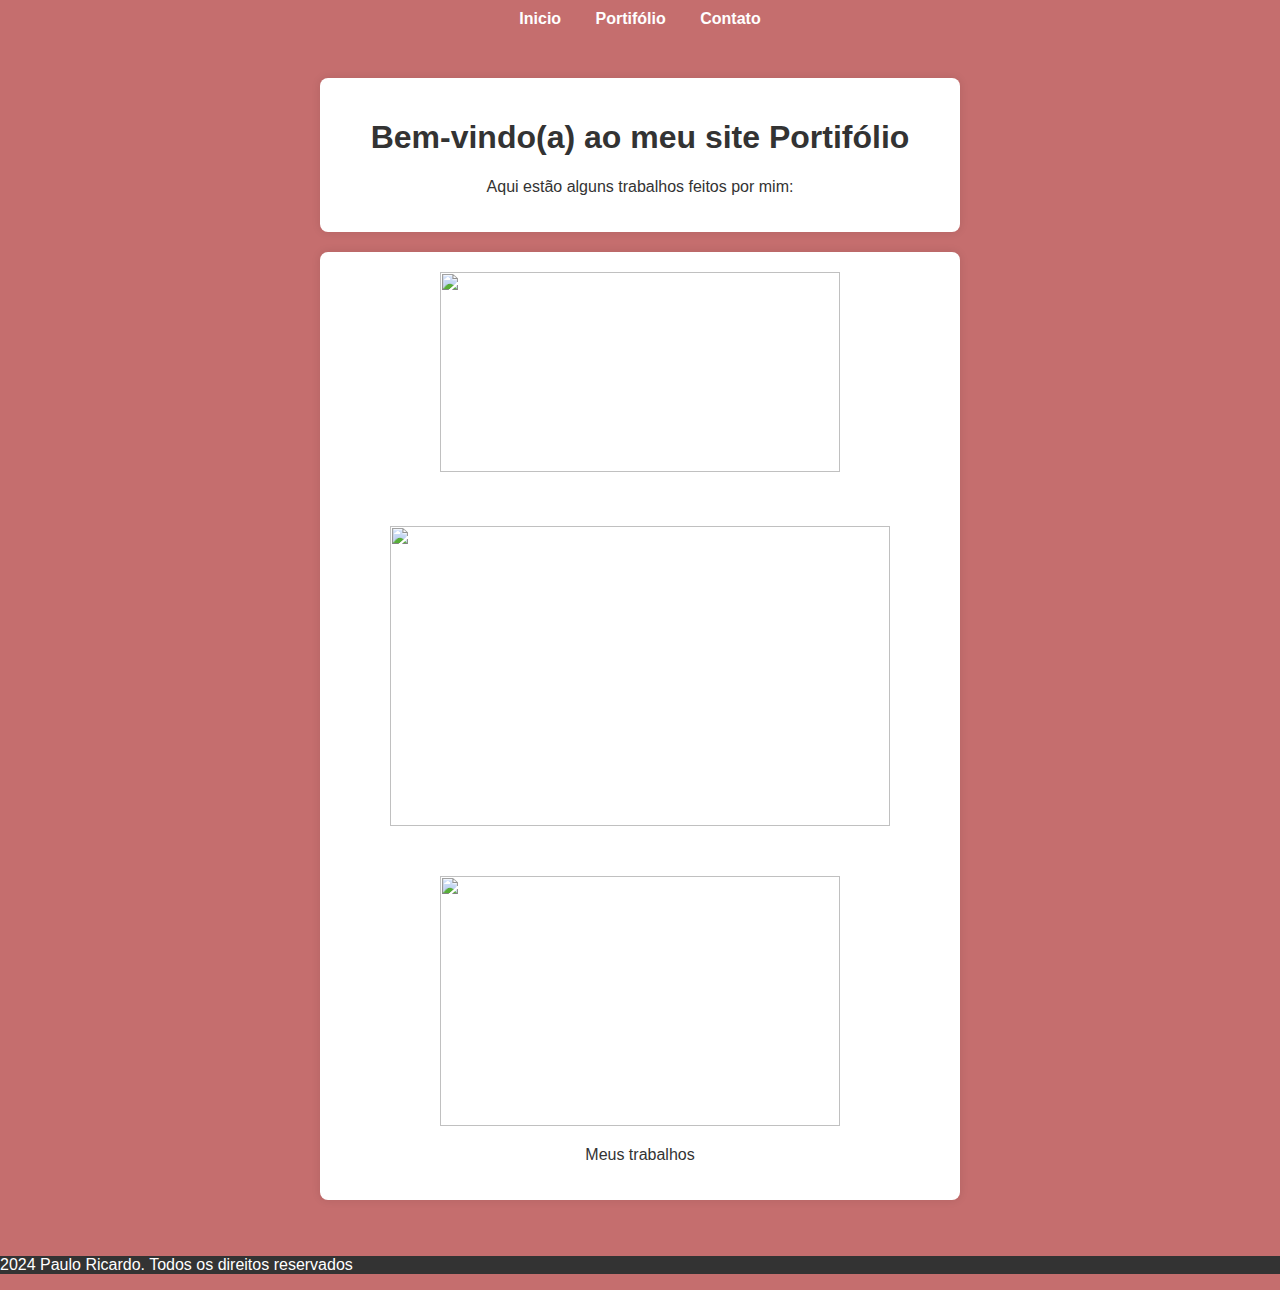
==== portifolio.html @ 135fc082 "Add files via upload" ====
<!DOCTYPE html>
<html lang="pt-BR">
<head>
    <meta charset="UTF-8">
    <meta name="viewport" content="width=device-width, initial-scale=1.0">
    <link rel="stylesheet" href="style.css">
    <title>Portifólio</title>
</head>
<body>
    <header>
        <nav>
            <ul>
                <li><a href="index.html">Inicio</a></li>
                <li><a href="portifolio.html">Portifólio</a></li>
                <li><a href="contato.html">Contato</a></li>
            </ul>
        </nav>
    </header>
    <main>
        <section>
            <h1>Bem-vindo(a) ao meu site Portifólio</h1>
           
            <p>Aqui estão alguns trabalhos feitos por mim:
                <ul>
    
                </ul>
            </p>
        </section>
        <section class="foto"> 
            <img src="img/Captura de tela 2024-06-20 112134.png" alt="" class="img-foto2" width="400px" height="200px">
            <img src="img/Captura de tela 2024-06-20 105250.png" alt="" class="img-foto">
            <img src="img/Captura de tela 2024-06-20 113109.png" alt="" width="400px" height="250px">
            <p>Meus trabalhos </p>
        </section>

     
    </main>

    <footer>
<p class="rodape"&copy> 2024 Paulo Ricardo. Todos os direitos reservados</p>
    </footer>
</body>
</html>
---- style.css ----
body{
    font-family: Arial, Helvetica, sans-serif;
    margin:0px;
    padding:0px;
    background-color: #c56e6e;
    background: color ;
    color: #333;
}
header{
    background-color: #c56e6e;
    color: #fff;
    padding: 10px 0px;
}
nav ul{
    list-style-type: none;
    margin: 0px;
    padding: 0px;
    text-align: center;
}
nav ul li{
    display: inline;
    margin:0 15px
}
nav ul li a{
    color: #fff;
    text-decoration: none;
    font-weight: bold;
}
#formulario {
    width: 100%;
    max-width: 400px;
    margin: 0 auto;
    text-align: left;
}
 
#formulario input[type="text"],
#formulario input[type="email"],
#formulario textarea {
    width: 100%;
    padding: 10px;
    margin-top: 5px;
    border: 1px solid #ccc;
    box-sizing: border-box;
}
 
#formulario textarea {
    height: 100px;
}
 
#formulario input[type="submit"] {
    display: block;
    width: 100%;
    margin-top: 15px;
    padding: 10px 20px;
    border: none;
    border-radius: 5px;
    background-color: #8f6a57;
    color: #fff;
    cursor: pointer;
    transition: background-color 0.35s;
}
 
#formulario input[type="submit"]:hover {
    background-color: #a67f6b;
}
main{
    padding: 20px;
    text-align: center;
}
h1{
    color: #333;
}
section{
    background-color: #fff;
    padding: 20px;
    margin: 20px auto;
    border-radius: 8px;
    max-width: 600px;
    box-shadow: 0 0 10px rgba(0, 0, 0, 0.1);
}
.portifolio{
    width: 50%;
}
ul li.portifolio{
    width: 100%;
    list-style-type: none;
    text-align: center;
}
footer{
    background-color: #333;
    color: #fff;
    
}



.img-foto{
    width: 500px;
    height: 300px;
    border-radius: 2px;
    padding: 50px 0;
}

.imgdopaulo {
    border-radius: 50%;
}
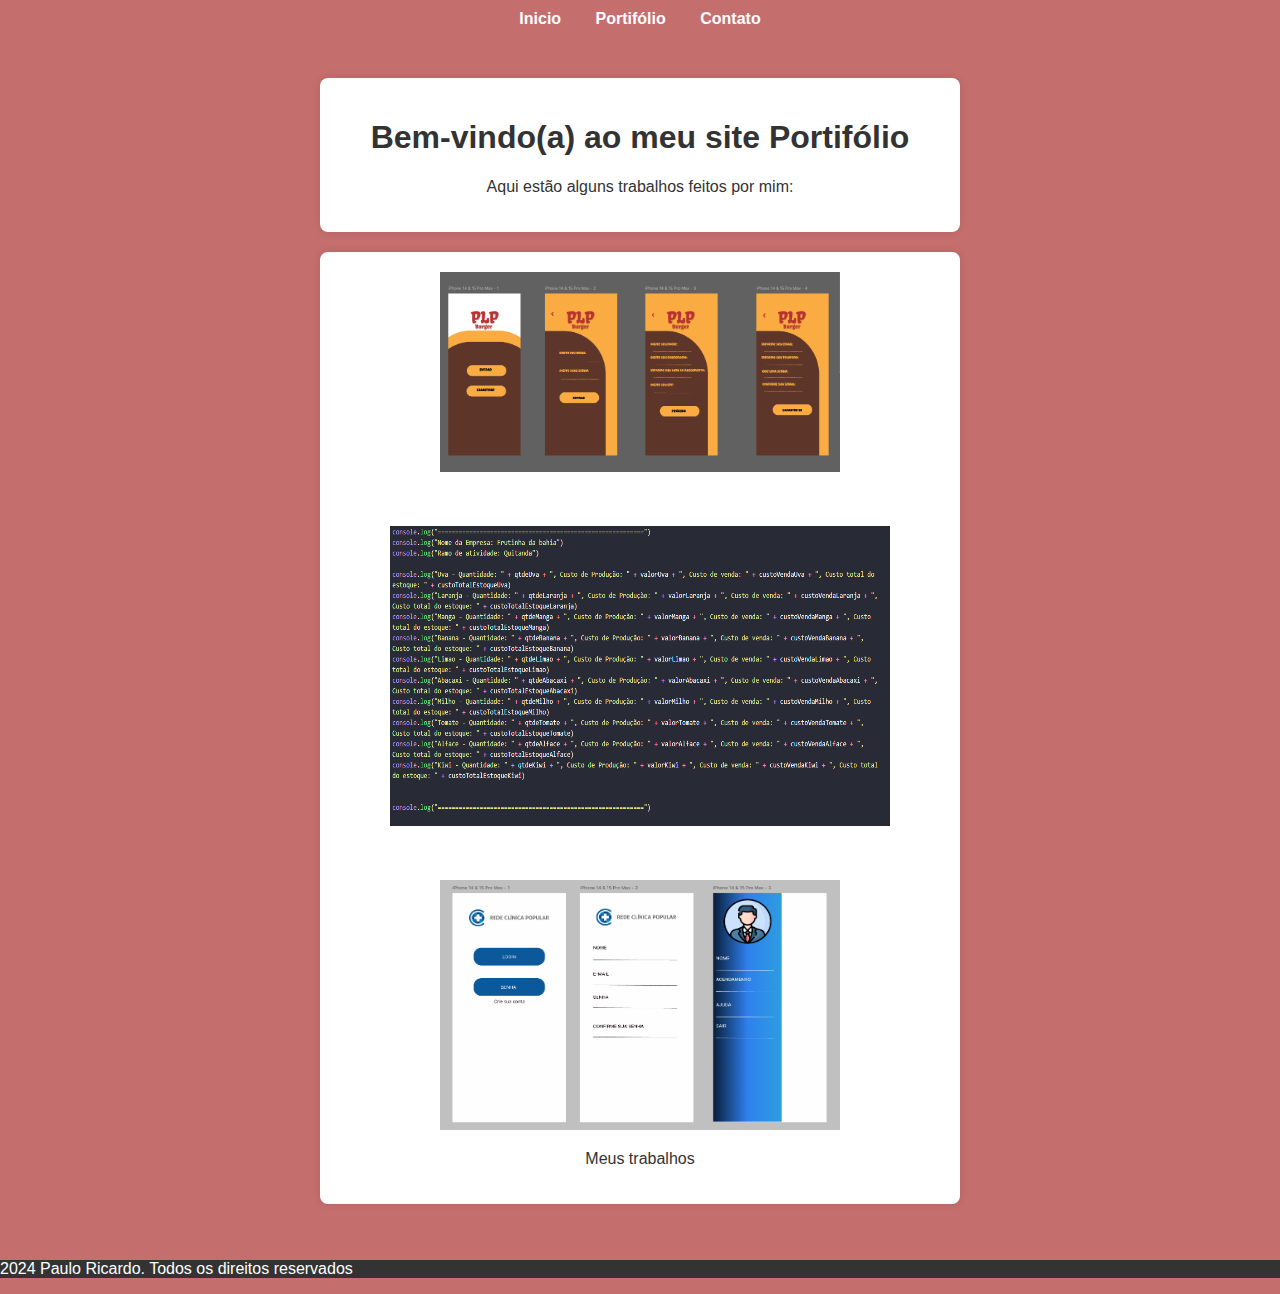
==== commit 0e8c98ce: "Update portifolio.html" ====
--- a/portifolio.html
+++ b/portifolio.html
@@ -27,9 +27,9 @@
             </p>
         </section>
         <section class="foto"> 
-            <img src="img/Captura de tela 2024-06-20 112134.png" alt="" class="img-foto2" width="400px" height="200px">
-            <img src="img/Captura de tela 2024-06-20 105250.png" alt="" class="img-foto">
-            <img src="img/Captura de tela 2024-06-20 113109.png" alt="" width="400px" height="250px">
+            <img src="Captura de tela 2024-06-20 112134.png" alt="" class="img-foto2" width="400px" height="200px">
+            <img src="Captura de tela 2024-06-20 105250.png" alt="" class="img-foto">
+            <img src="Captura de tela 2024-06-20 113109.png" alt="" width="400px" height="250px">
             <p>Meus trabalhos </p>
         </section>
 
@@ -40,4 +40,4 @@
 <p class="rodape"&copy> 2024 Paulo Ricardo. Todos os direitos reservados</p>
     </footer>
 </body>
-</html>+</html>
